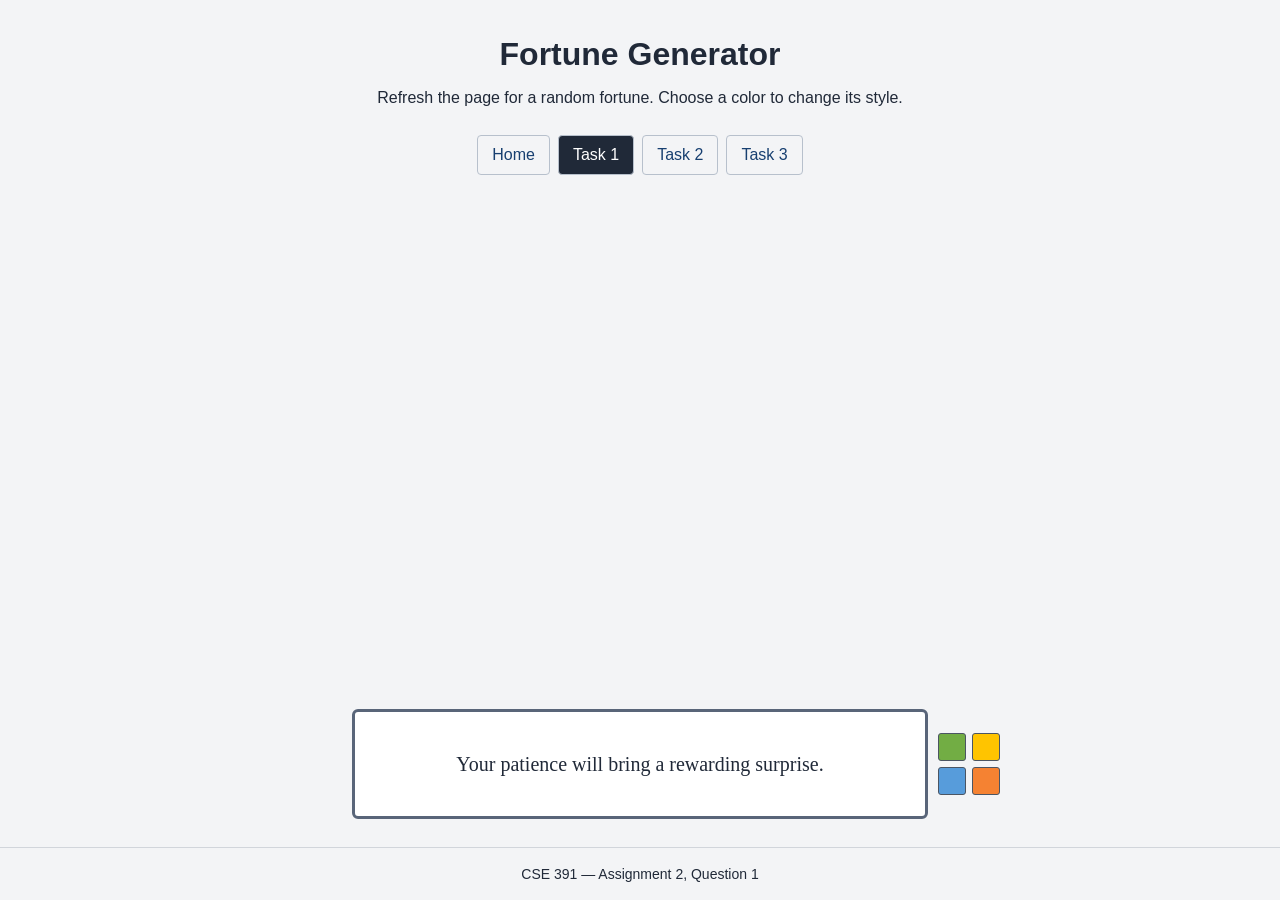
==== fortune.html @ 056eea8c "Add 391 Lab A2: fortune, stopwatch, and todo pages Co-Authored-By: Claude Opus 5 <noreply@anthropic." ====
<!DOCTYPE html>
<html lang="en">
<head>
    <meta charset="UTF-8">
    <meta name="viewport" content="width=device-width, initial-scale=1.0">
    <title>Fortune Generator</title>
    <link rel="stylesheet" href="style.css">
    <script src="script.js" defer></script>
</head>
<body>
    <header>
        <h1>Fortune Generator</h1>
        <p>Refresh the page for a random fortune. Choose a color to change its style.</p>
        <nav aria-label="Main navigation">
            <a href="index.html">Home</a>
            <a href="fortune.html" aria-current="page">Task 1</a>
            <a href="stopwatch.html">Task 2</a>
            <a href="todo.html">Task 3</a>
        </nav>
    </header>

    <main class="fortune-main">
        <section class="fortune-section" aria-label="Your fortune">
            <div id="fortune-box">
                <p id="fortune-text"></p>
            </div>

            <div class="color-buttons" role="group" aria-label="Fortune styles">
                <button type="button" class="green" data-theme="green" aria-label="Green style" aria-pressed="false" title="Green style"></button>
                <button type="button" class="yellow" data-theme="yellow" aria-label="Yellow style" aria-pressed="false" title="Yellow style"></button>
                <button type="button" class="blue" data-theme="blue" aria-label="Blue style" aria-pressed="false" title="Blue style"></button>
                <button type="button" class="orange" data-theme="orange" aria-label="Orange style" aria-pressed="false" title="Orange style"></button>
            </div>
        </section>
    </main>

    <footer>
        <p>CSE 391 &mdash; Assignment 2, Question 1</p>
    </footer>
</body>
</html>
---- style.css ----
* {
    box-sizing: border-box;
}

body {
    margin: 0;
    min-height: 100vh;
    display: flex;
    flex-direction: column;
    background-color: #f3f4f6;
    color: #202938;
    font-family: Arial, sans-serif;
}

header {
    padding: 36px 20px;
    text-align: center;
}

h1 {
    margin: 0 0 12px;
}

header p {
    margin: 0;
    line-height: 1.6;
}

main {
    flex: 1;
    padding: 28px 16px;
}

/* Keep Task 1's fortune centered directly above the footer. */
.fortune-main {
    display: flex;
    align-items: flex-end;
}

a {
    color: #173f70;
}

nav {
    display: flex;
    justify-content: center;
    flex-wrap: wrap;
    gap: 8px;
    margin-top: 24px;
}

nav a {
    padding: 10px 14px;
    border: 1px solid #b7c0cc;
    border-radius: 4px;
    text-decoration: none;
}

nav a:hover,
nav a[aria-current="page"] {
    background-color: #202938;
    color: #ffffff;
}

.page-content {
    max-width: 640px;
    margin: 0 auto;
}

.page-content h2 {
    margin-top: 0;
}

.task-list {
    display: grid;
    gap: 16px;
}

.task-link {
    display: block;
    padding: 20px;
    background-color: #ffffff;
    border: 1px solid #b7c0cc;
    border-radius: 6px;
    text-decoration: none;
}

.task-link:hover {
    border-color: #173f70;
    background-color: #e0efff;
}

.task-link h3 {
    margin: 0 0 10px;
}

.task-link p {
    margin: 0;
    color: #202938;
    line-height: 1.6;
}

.stopwatch {
    padding: 28px 16px;
    border: 1px solid #b7c0cc;
    border-radius: 6px;
    background-color: #ffffff;
    text-align: center;
}

#timer-display {
    display: block;
    font-size: clamp(32px, 8vw, 48px);
    font-weight: bold;
    font-variant-numeric: tabular-nums;
}

#timer-status {
    min-height: 40px;
    line-height: 1.5;
}

.timer-buttons {
    display: flex;
    justify-content: center;
    flex-wrap: wrap;
    gap: 10px;
}

.timer-buttons button {
    padding: 10px 20px;
    border: 1px solid #173f70;
    border-radius: 4px;
    background-color: #173f70;
    color: #ffffff;
    font: inherit;
    cursor: pointer;
}

.timer-buttons button:hover:not(:disabled) {
    background-color: #102d50;
}

.timer-buttons button:disabled {
    border-color: #cbd1da;
    background-color: #e5e7eb;
    color: #596579;
    cursor: default;
}

.timer-help {
    margin: 24px 0 0;
    line-height: 1.6;
}

a:focus-visible,
.timer-buttons button:focus-visible,
.todo button:focus-visible,
.todo input:focus-visible {
    outline: 2px solid #202938;
    outline-offset: 3px;
}

.fortune-section {
    position: relative;
    width: 100%;
    max-width: 720px;
    margin: 0 auto;
    padding: 0 72px;
}

#fortune-box {
    min-height: 110px;
    padding: 20px;
    display: flex;
    align-items: center;
    justify-content: center;
    border: 3px solid #596579;
    border-radius: 6px;
    background-color: #ffffff;
    color: #202938;
    font-size: 20px;
    font-family: "Times New Roman", serif;
    text-align: center;
    overflow-wrap: anywhere;
}

#fortune-text {
    margin: 0;
    line-height: 1.6;
}

.color-buttons {
    position: absolute;
    right: 0;
    top: 50%;
    transform: translateY(-50%);
    display: grid;
    grid-template-columns: repeat(2, 28px);
    gap: 6px;
}

.color-buttons button {
    width: 28px;
    height: 28px;
    padding: 0;
    border: 1px solid #4b5563;
    border-radius: 3px;
    cursor: pointer;
}

.color-buttons button:hover {
    filter: brightness(0.9);
}

.color-buttons button:focus-visible,
.color-buttons button[aria-pressed="true"] {
    outline: 2px solid #202938;
    outline-offset: 2px;
}

.green {
    background-color: #72ad44;
}

.yellow {
    background-color: #ffc400;
}

.blue {
    background-color: #579cdb;
}

.orange {
    background-color: #f58232;
}

.todo {
    padding: 24px;
    border: 1px solid #b7c0cc;
    border-radius: 6px;
    background-color: #ffffff;
}

#task-form > label {
    display: block;
    margin-bottom: 10px;
    font-weight: bold;
}

.task-entry {
    display: flex;
    flex-wrap: wrap;
    gap: 10px;
}

#task-input {
    flex: 1;
    min-width: 0;
    width: 100%;
    padding: 10px;
    border: 1px solid #596579;
    border-radius: 4px;
    font: inherit;
}

.todo button {
    padding: 10px 14px;
    border: 1px solid #173f70;
    border-radius: 4px;
    background-color: #173f70;
    color: #ffffff;
    font: inherit;
    cursor: pointer;
}

.todo button:hover {
    background-color: #102d50;
}

.todo-help,
#empty-message {
    line-height: 1.6;
    color: #4b5563;
}

.todo h2 {
    margin: 28px 0 16px;
    font-size: 20px;
}

#storage-message {
    color: #8b241b;
    line-height: 1.6;
}

#task-list {
    margin: 0;
    padding: 0;
    list-style: none;
}

#task-list li {
    display: flex;
    align-items: center;
    gap: 12px;
    padding: 14px 0;
    border-top: 1px solid #d1d5db;
}

#task-list label {
    flex: 1;
    min-width: 0;
    display: flex;
    align-items: flex-start;
    gap: 10px;
    line-height: 1.6;
    cursor: pointer;
}

#task-list input {
    flex-shrink: 0;
    width: 18px;
    height: 18px;
    margin: 4px 0 0;
    accent-color: #173f70;
}

#task-list span {
    overflow-wrap: anywhere;
}

#task-list .completed span {
    color: #596579;
    text-decoration: line-through;
}

#task-list button {
    flex-shrink: 0;
    background-color: #ffffff;
    border-color: #9a3329;
    color: #9a3329;
}

#task-list button:hover {
    background-color: #fff0ed;
}

footer {
    padding: 18px 16px;
    border-top: 1px solid #d1d5db;
    text-align: center;
    font-size: 14px;
}

footer p {
    margin: 0;
}
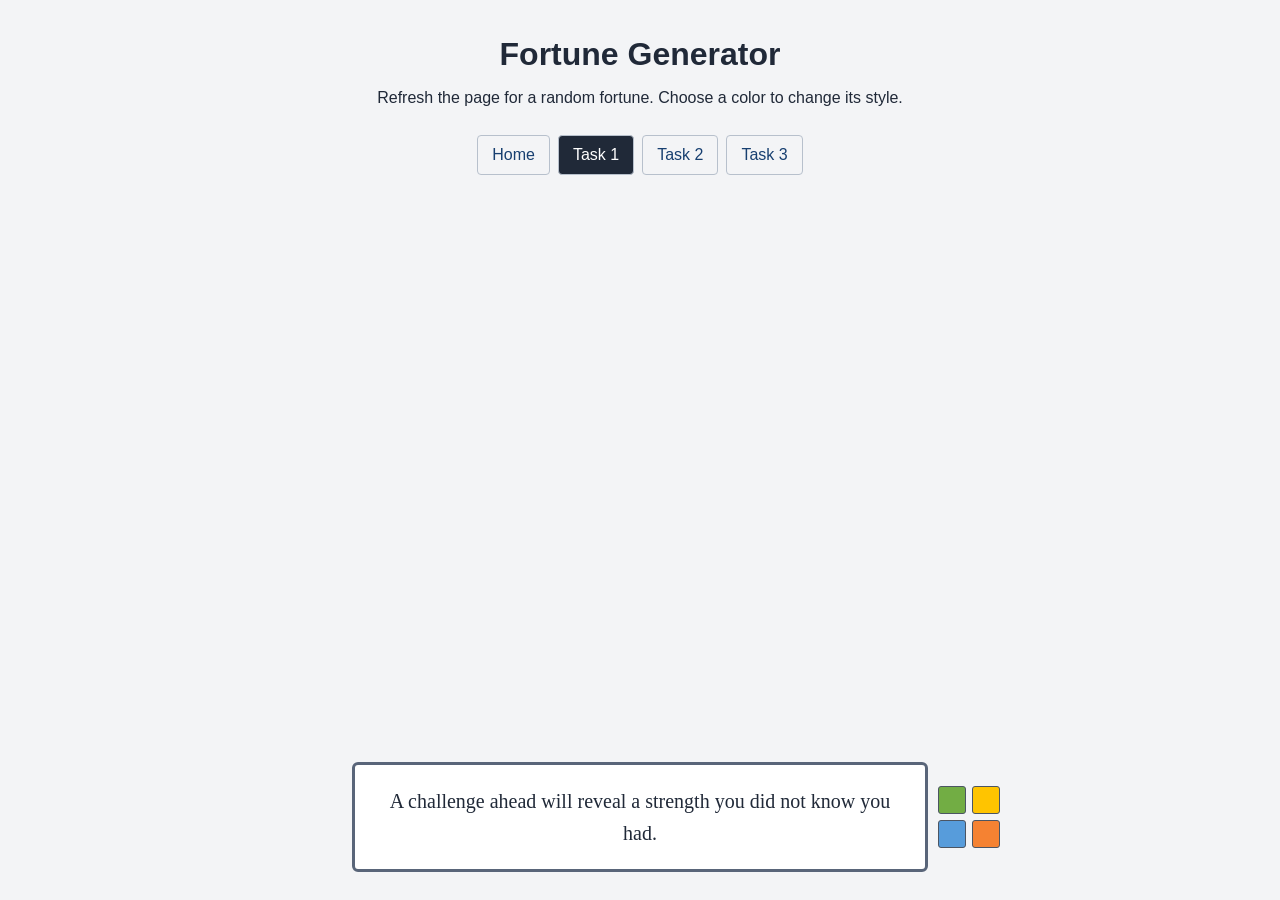
==== commit 8d9cf4d9: "Footer Updated" ====
--- a/fortune.html
+++ b/fortune.html
@@ -34,8 +34,6 @@
         </section>
     </main>
 
-    <footer>
-        <p>CSE 391 &mdash; Assignment 2, Question 1</p>
-    </footer>
+
 </body>
 </html>
